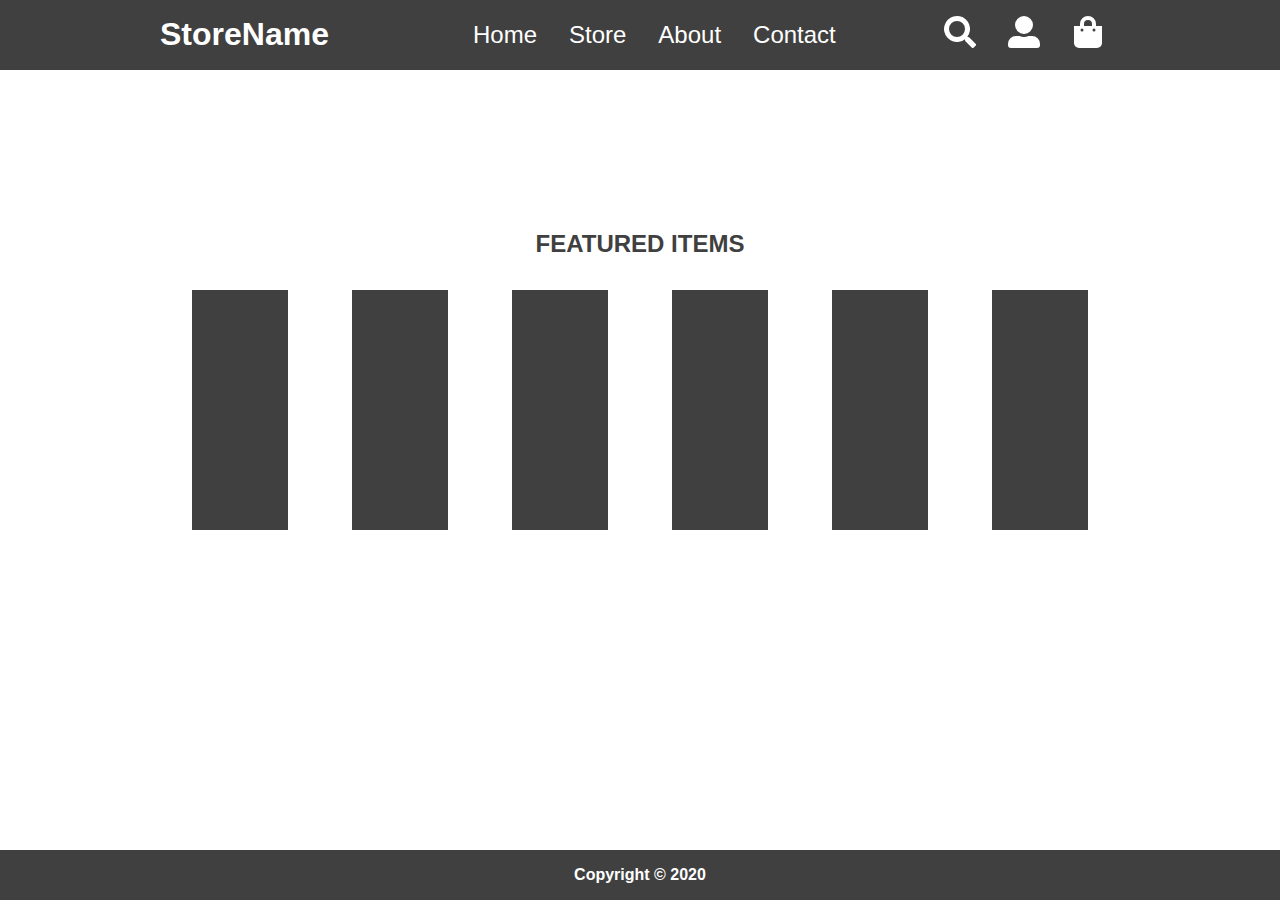
==== src/main/webapp/index.html @ f71ac665 "Stylesheet and index.html" ====
<!DOCTYPE html>
<html lang="en">
<head>
    <meta charset="UTF-8">
    <title>StoreName | Home</title>
    
    <link rel="stylesheet" href="styles.css">

    <style>
        main {
            padding: 2rem 10rem;
        }

        .section-title {
            text-align: center;
            margin-top: 8rem;
            margin-bottom: 2rem;
            color: #404040;
        }

        .featured-items {
            display: flex;
        }

        .clothing-item {
            width: 12rem;
            height: 15rem;
            background-color: #404040;
            margin: 0 2rem;
        }
    </style>

</head>
<body>
    <nav>
        <h1 class="title">StoreName</h1>
        <ul class="links">
            <li>Home</li>
            <li>Store</li>
            <li>About</li>
            <li>Contact</li>
        </ul>
        <ul class="icons">
            <li><img src="../resources/search-icon.svg" alt="" class="top-icon"></li>
            <li><img src="../resources/profile-icon.svg" alt="" class="top-icon"></li>
            <li><img src="../resources/cart-icon.svg" alt="" class="top-icon"></li>
        </ul>
    </nav>
    <main>
        <h2 class="section-title">FEATURED ITEMS</h2>
        <div class="featured-items">
            <div class="clothing-item"></div>
            <div class="clothing-item"></div>
            <div class="clothing-item"></div>
            <div class="clothing-item"></div>
            <div class="clothing-item"></div>
            <div class="clothing-item"></div>
        </div>
    </main>
    <footer>Copyright &copy; 2020</footer>
</body>
</html>
---- src/main/webapp/styles.css ----
* {
    margin: 0;
    padding: 0;
    box-sizing: border-box;
}

body {
    height: 100vh;
    font-family: 'Segoe UI', Tahoma, Geneva, Verdana, sans-serif;
    display: flex;
    flex-direction: column;
}

nav {
    width: 100%;
    display: flex;
    background-color: #404040;
    color: white;
    padding: 1rem 10rem;
}

nav ul {
    display: flex;
    list-style: none;
    align-items: center;
}

nav ul li {
    font-size: 1.5rem;
    margin: 0 1rem;
}

.title {
    font-size: 2rem;
}

.top-icon {
    width: 2rem;
    height: 2rem;
}

.links {
    margin-left: 8rem;
    margin-right: auto;
}

footer {
    background-color: #404040;
    color: white;
    padding: 1rem 0;
    text-align: center;
    font-weight: bold;
    margin-top: auto;
}
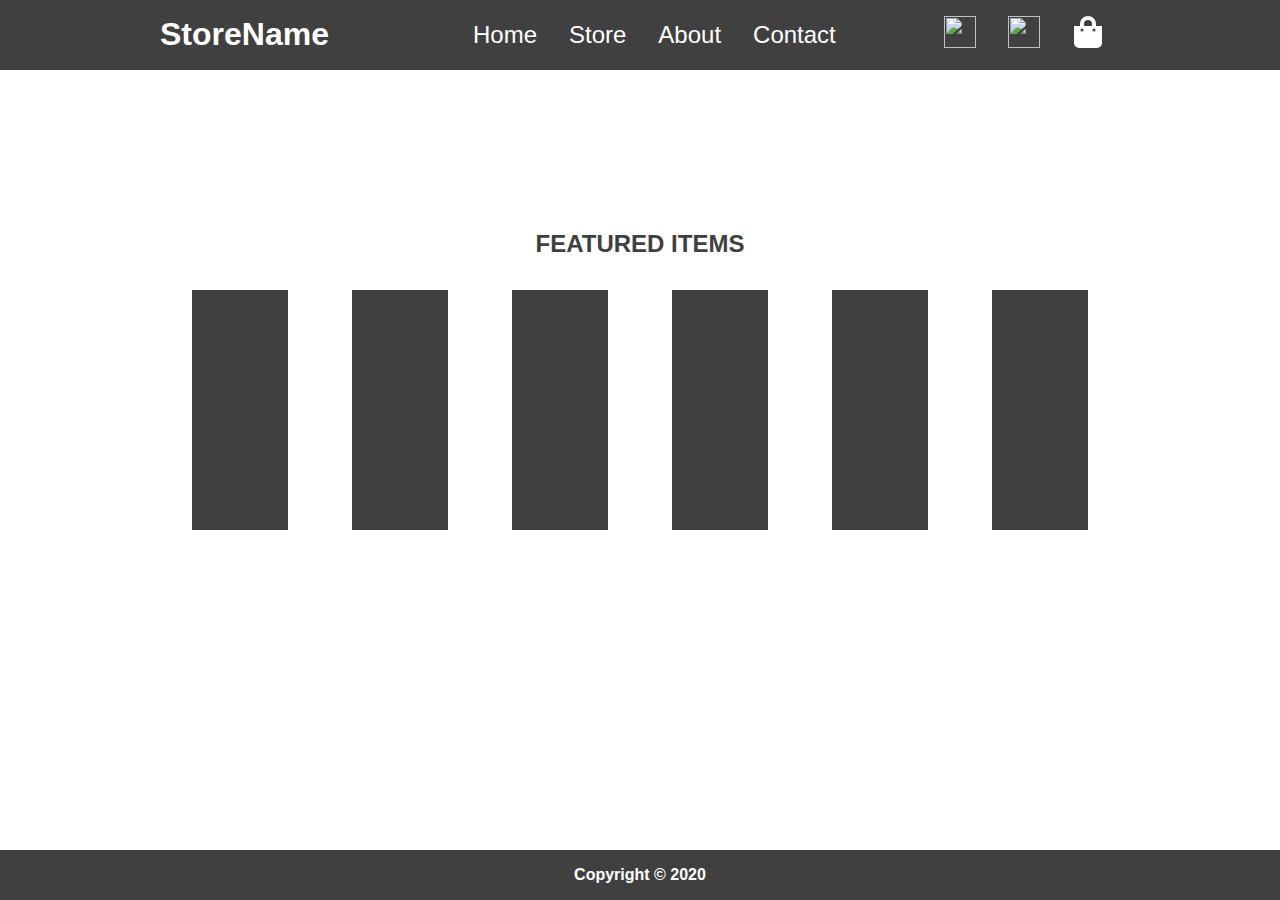
==== commit 06d556d7: "added forgot password" ====
--- a/src/main/webapp/index.html
+++ b/src/main/webapp/index.html
@@ -31,23 +31,25 @@
     </style>
 
 </head>
+
+
 <body>
     <nav>
         <h1 class="title">StoreName</h1>
         <ul class="links">
-            <li>Home</li>
+            <li><a href="index.html" style="text-decoration: none; color: white">Home</a></li>
             <li>Store</li>
-            <li>About</li>
-            <li>Contact</li>
+            <li><a href="AboutUs.html" style="text-decoration: none; color: white">About</a></li>
+            <li><a href="Contact.html" style="text-decoration: none; color: white">Contact</a></li>
         </ul>
         <ul class="icons">
-            <li><img src="../resources/search-icon.svg" alt="" class="top-icon"></li>
-            <li><img src="../resources/profile-icon.svg" alt="" class="top-icon"></li>
-            <li><img src="../resources/cart-icon.svg" alt="" class="top-icon"></li>
+            <li><img src="search-icon.svg" alt="" class="top-icon"></li>
+            <li><a href="Login.jsp"><img src="profile-icon.svg" alt="" class="top-icon" id="entry"></a></li>
+            <li><a href="ShoppingCart.html"><img src="cart-icon.svg" alt="" class="top-icon"></a></li>
         </ul>
     </nav>
     <main>
-        <h2 class="section-title">FEATURED ITEMS</h2>
+        <h2 class="section-title" id="demo">FEATURED ITEMS</h2>
         <div class="featured-items">
             <div class="clothing-item"></div>
             <div class="clothing-item"></div>
--- a/src/main/webapp/styles.css
+++ b/src/main/webapp/styles.css
@@ -11,6 +11,170 @@
     flex-direction: column;
 }
 
+.input{
+    border-style: solid;
+    border-color: darkgray;
+    border-width: thin;
+    margin:auto;
+    width: 25%;
+    height: 400px;
+    text-align: center;
+    box-shadow: 7px 7px 8px #404040;
+}
+#passModal{
+    position:fixed;
+    border-style: solid;
+    border-color: #404040;
+    border-width: thin;
+    margin-top: -300px;
+    margin-left: 585px;
+    background-color: white;
+    z-index: 99999;
+    -webkit-transition: opacity 400ms ease-in;
+    -moz-transition: opacity 400ms ease-in;
+    transition: opacity 400ms ease-in;
+    width: 40%;
+    height: 260px;
+    text-align: center;
+    display: none;
+    opacity: 1.5 !important;
+}
+#regModal{
+    position:fixed;
+    border-style: solid;
+    border-color: #404040;
+    border-width: thin;
+    margin-top: -400px;
+    margin-left: 620px;
+    background-color: white;
+    z-index: 99999;
+    -webkit-transition: opacity 400ms ease-in;
+    -moz-transition: opacity 400ms ease-in;
+    transition: opacity 400ms ease-in;
+    width: 35%;
+    height: 700px;
+    text-align: center;
+    display: none;
+    opacity: 1.5 !important;
+}
+.modalTitle{
+    padding-top: 65px;
+    font-family: 'Segoe UI', Tahoma, Geneva, Verdana, sans-serif;
+    padding-bottom: 30px;
+}
+.regRows{
+    padding-bottom: 30px;
+}
+.fields{
+    width: 500px;
+    height: 40px;
+}
+.form-label{
+    font-weight: bold;
+    font-family: 'Segoe UI', Tahoma, Geneva, Verdana, sans-serif;
+    color: dimgray;
+}
+.mTitle{
+    padding-top: 65px;
+    font-family: 'Segoe UI', Tahoma, Geneva, Verdana, sans-serif;
+    padding-bottom: 30px;
+    font-size: 35px;
+}
+#fEmail{
+    width: 420px;
+    height: 30px;
+}
+#user{
+    width: 400px;
+    height: 35px;
+    text-align: center;
+}
+#password{
+    width: 400px;
+    height: 35px;
+    text-align: center;
+}
+.miniLTitle{
+    font-family: 'Segoe UI', Tahoma, Geneva, Verdana, sans-serif;
+    padding-bottom: 45px;
+    padding-top: 20px;
+    color: dimgray;
+}
+.LTitle{
+    text-align: center;
+    font-family: 'Segoe UI', Tahoma, Geneva, Verdana, sans-serif;
+    padding-bottom: 30px;
+    padding-top: 45px;
+}
+.ETitle{
+    padding-bottom: 5px;
+    color: dimgray;
+    font-weight: bold;
+}
+.PTitle{
+    padding-bottom: 5px;
+    padding-top: 35px;
+    color: dimgray;
+    font-weight: bold;
+}
+.loginButton{
+    display: block;
+    width: 300px;
+    margin: 0;
+    position: absolute;
+    transform: translateX(30%) translateY(100%);
+    background-color: dimgray;
+    color:white;
+    font-weight: bold;
+    font-family: 'Segoe UI', Tahoma, Geneva, Verdana, sans-serif;
+    cursor: pointer;
+    border: none;
+    border-radius: 8px;
+    height: 30px;
+}
+.forgotButton{
+    display: block;
+    transform: translateX(50%) translateY(100%);
+    font-family: 'Segoe UI', Tahoma, Geneva, Verdana, sans-serif;
+    border:none;
+    border-radius: 8px;
+    background-color: dimgray;
+    font-weight: bold;
+    color: white;
+    width: 250px;
+    height: 30px;
+}
+.close{
+    display: block;
+    transform: translateX(155%);
+    font-family: 'Segoe UI', Tahoma, Geneva, Verdana, sans-serif;
+    border:none;
+    border-radius: 8px;
+    background-color: dimgray;
+    font-weight: bold;
+    color: white;
+    width: 250px;
+    height: 30px;
+}
+.forgotPassword{
+    display: block;
+    border: none;
+    text-decoration: underline;
+    transform: translateX(215%) translateY(550%);
+    cursor: pointer;
+    background-color: transparent;
+}
+#rButton{
+    transform: translateX(325%) translateY(450%);
+}
+
+#join{
+    transform: translateX(25%) translateY(100%);
+}
+#rClose{
+    transform: translateX(140%) translateY(0%);
+}
+
 nav {
     width: 100%;
     display: flex;
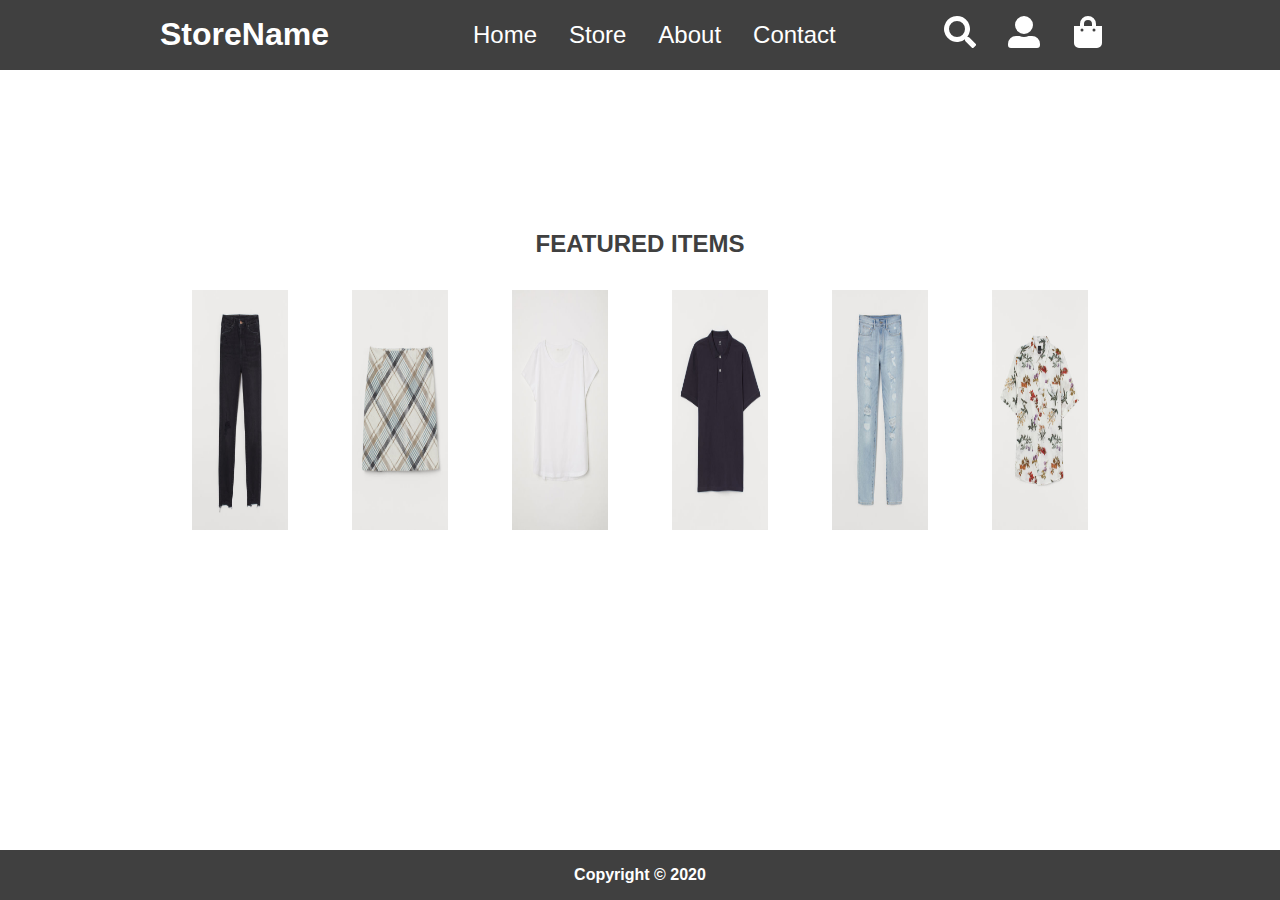
==== commit 668c7ed0: "working on hovering the images" ====
--- a/src/main/webapp/index.html
+++ b/src/main/webapp/index.html
@@ -51,12 +51,31 @@
     <main>
         <h2 class="section-title" id="demo">FEATURED ITEMS</h2>
         <div class="featured-items">
-            <div class="clothing-item"></div>
-            <div class="clothing-item"></div>
-            <div class="clothing-item"></div>
-            <div class="clothing-item"></div>
-            <div class="clothing-item"></div>
-            <div class="clothing-item"></div>
+            <div class="clothing-item">
+                <img src="./womens/womens-ripped-black-jeans.jpg" class="images" width="100%" height="100%">
+            </div>
+
+            <div class="clothing-item">
+                <img src="./womens/womens-styled-skirt.jpg"  class="images" width="100%" height="100%">
+            </div>
+
+            <div class="clothing-item">
+                <img src="./womens/womens-white-tshirt.jpg"  class="images" width="100%" height="100%">
+            </div>
+
+            <div class="clothing-item">
+                <img src="./mens/mens-purple-polo.jpg"  class="images" width="100%" height="100%">
+            </div>
+
+            <div class="clothing-item">
+                <img src="./mens/mens-ripped-light-skinny-jeans.jpg"  class="images" width="100%" height="100%">
+            </div>
+
+            <div class="clothing-item">
+                <img src="./mens/mens-white-floral-shirt.jpg"  class="images" width="100%" height="100%">
+                <div class="overlay">
+                </div>
+            </div>
         </div>
     </main>
     <footer>Copyright &copy; 2020</footer>
--- a/src/main/webapp/styles.css
+++ b/src/main/webapp/styles.css
@@ -21,6 +21,11 @@
     text-align: center;
     box-shadow: 7px 7px 8px #404040;
 }
+
+.overlay{
+    opacity: 1;
+}
+
 #passModal{
     position:fixed;
     border-style: solid;
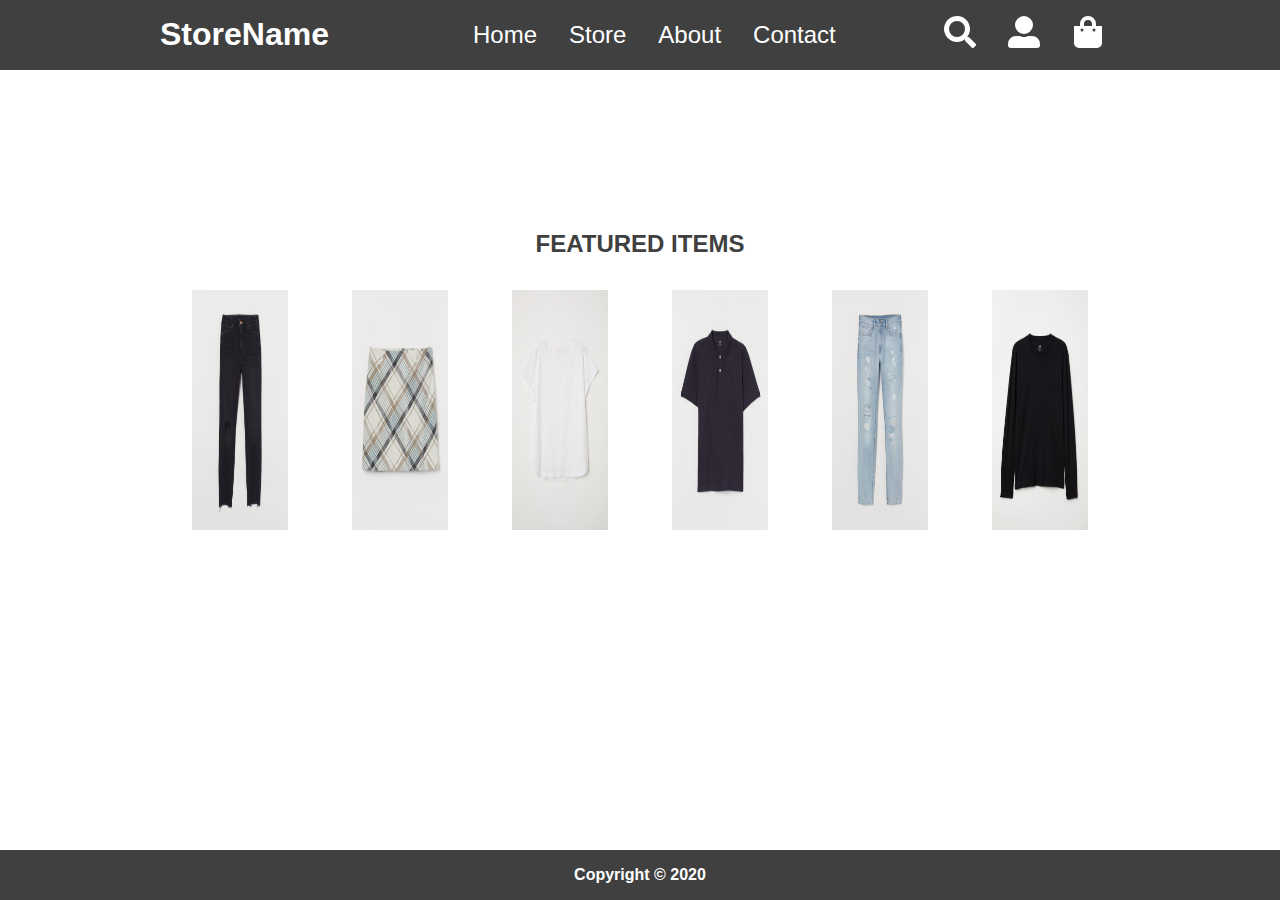
==== commit 2acbf488: "added hover css to the products on the homepage" ====
--- a/src/main/webapp/index.html
+++ b/src/main/webapp/index.html
@@ -27,7 +27,10 @@
             height: 15rem;
             background-color: #404040;
             margin: 0 2rem;
+            opacity: 1;
+            transition: .5s ease;
         }
+
     </style>
 
 </head>
@@ -53,27 +56,55 @@
         <div class="featured-items">
             <div class="clothing-item">
                 <img src="./womens/womens-ripped-black-jeans.jpg" class="images" width="100%" height="100%">
+                <div class="middle">
+                    <form method="post" action="all-items.html">
+                        <button type="submit" class="shopButton" name="shopButton">SHOP</button>
+                    </form>
+                </div>
             </div>
 
             <div class="clothing-item">
                 <img src="./womens/womens-styled-skirt.jpg"  class="images" width="100%" height="100%">
+                <div class="middle">
+                    <form method="post" action="all-items.html">
+                        <button type="submit" class="shopButton" name="shopButton">SHOP</button>
+                    </form>
+                </div>
             </div>
 
             <div class="clothing-item">
                 <img src="./womens/womens-white-tshirt.jpg"  class="images" width="100%" height="100%">
+                <div class="middle">
+                    <form method="post" action="all-items.html">
+                        <button type="submit" class="shopButton" name="shopButton">SHOP</button>
+                    </form>
+                </div>
             </div>
 
             <div class="clothing-item">
                 <img src="./mens/mens-purple-polo.jpg"  class="images" width="100%" height="100%">
+                <div class="middle">
+                    <form method="post" action="all-items.html">
+                        <button type="submit" class="shopButton" name="shopButton">SHOP</button>
+                    </form>
+                </div>
             </div>
 
             <div class="clothing-item">
                 <img src="./mens/mens-ripped-light-skinny-jeans.jpg"  class="images" width="100%" height="100%">
+                <div class="middle">
+                    <form method="post" action="all-items.html">
+                        <button type="submit" class="shopButton" name="shopButton">SHOP</button>
+                    </form>
+                </div>
             </div>
 
             <div class="clothing-item">
-                <img src="./mens/mens-white-floral-shirt.jpg"  class="images" width="100%" height="100%">
-                <div class="overlay">
+                <img src="./mens/mens-black-long-sleeve-shirt.jpg"  class="images" width="100%" height="100%">
+                <div class="middle">
+                    <form method="post" action="all-items.html">
+                        <button type="submit" class="shopButton" name="shopButton">SHOP</button>
+                    </form>
                 </div>
             </div>
         </div>
--- a/src/main/webapp/styles.css
+++ b/src/main/webapp/styles.css
@@ -22,8 +22,19 @@
     box-shadow: 7px 7px 8px #404040;
 }
 
-.overlay{
+.middle{
+    opacity: 0;
+    transform: translate(0%, -500%);
+    -ms-transform: translate(-50%, -50%);
+    text-align: center;
+}
+
+.clothing-item:hover .middle{
     opacity: 1;
+}
+
+.clothing-item:hover {
+    opacity: .9;
 }
 
 #passModal{
@@ -137,6 +148,18 @@
     border-radius: 8px;
     height: 30px;
 }
+
+.shopButton{
+    background-color: #404040;
+    color: white;
+    font-family: 'Segoe UI', Tahoma, Geneva, Verdana, sans-serif;
+    font-weight: bold;
+    border: rosybrown;
+    border-radius: 8px;
+    width: 80px;
+    height: 30px;
+}
+
 .forgotButton{
     display: block;
     transform: translateX(50%) translateY(100%);
